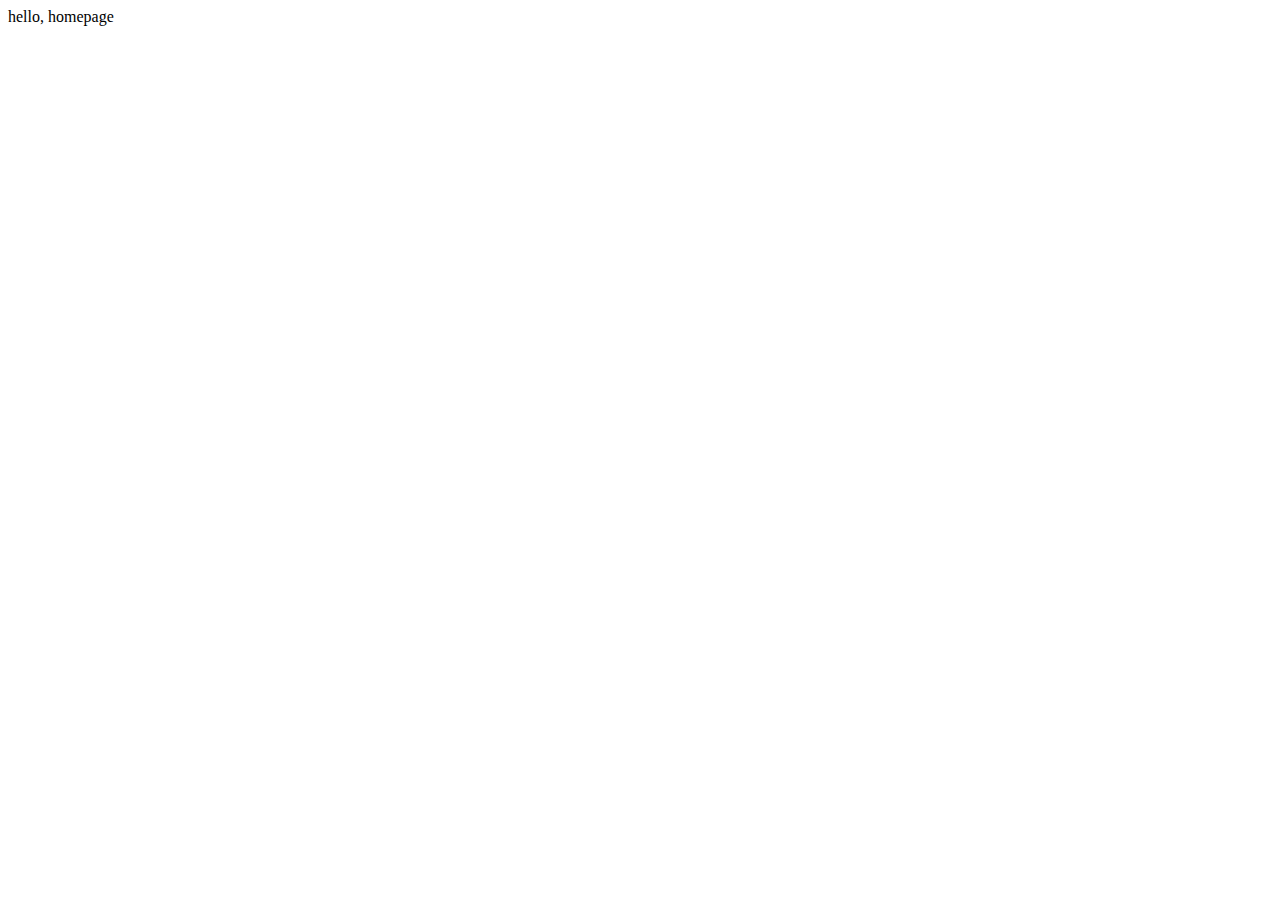
==== homepage/index.html @ 4e148dcf "Thu, Jul 13, 2023, 9:39 PM +03:00" ====
<!DOCTYPE html>

<html lang="en">
    <head>
        <link href="https://cdn.jsdelivr.net/npm/bootstrap@5.2.3/dist/css/bootstrap.min.css" rel="stylesheet" integrity="sha384-rbsA2VBKQhggwzxH7pPCaAqO46MgnOM80zW1RWuH61DGLwZJEdK2Kadq2F9CUG65" crossorigin="anonymous">
        <script src="https://cdn.jsdelivr.net/npm/bootstrap@5.2.3/dist/js/bootstrap.bundle.min.js" integrity="sha384-kenU1KFdBIe4zVF0s0G1M5b4hcpxyD9F7jL+jjXkk+Q2h455rYXK/7HAuoJl+0I4" crossorigin="anonymous"></script>
        <link href="styles.css" rel="stylesheet">
        <title>My Webpage</title>
    </head>
    <body>
        hello, homepage
    </body>
</html>
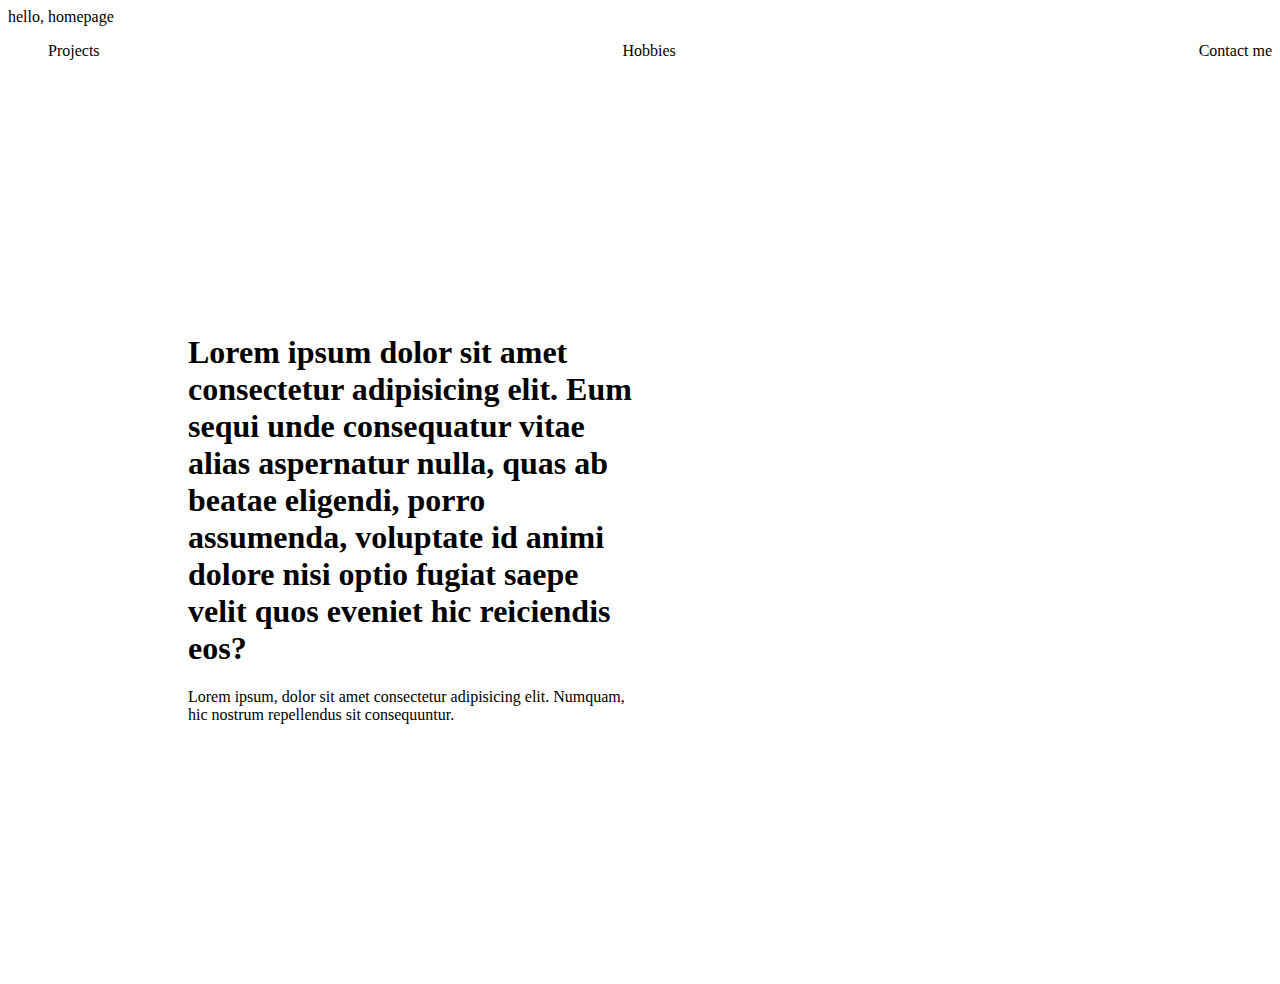
==== commit e8b9f098: "Fri, Jul 14, 2023, 8:34 PM +03:00" ====
--- a/homepage/index.html
+++ b/homepage/index.html
@@ -9,5 +9,35 @@
     </head>
     <body>
         hello, homepage
+        <nav id = "index_nav">
+            <div id = "main_nav_logo">
+
+            </div>
+            <ul>
+                <li><a href = "projects.html">Projects</a></li>
+                <li><a href = "hobbies.html">Hobbies</a></li>
+                <li><a href = "conact.html">Contact me</a></li>
+            </ul>
+        </nav>
+
+        <main id = "index_main">
+            <div id = "index_left" class = "index_body">
+                <div>
+                    <h1>
+                        Lorem ipsum dolor sit amet consectetur adipisicing elit. Eum sequi unde consequatur
+                        vitae alias aspernatur nulla, quas ab beatae eligendi, porro assumenda,
+                        voluptate id animi dolore nisi optio fugiat saepe velit quos eveniet hic reiciendis eos?
+                    </h1>
+                    <p>
+                        Lorem ipsum, dolor sit amet consectetur adipisicing elit. Numquam, hic nostrum repellendus sit consequuntur.
+                    </p>
+                </div>
+            </div>
+
+            <div id = "index_right" class = "index_body">
+                <!-- <img src = "images/mahider.jpg"> -->
+
+            </div>
+        </main>
     </body>
 </html>
--- a/homepage/styles.css
+++ b/homepage/styles.css
@@ -0,0 +1,44 @@
+#index_nav ul{
+    display: flex;
+    justify-content: space-between;
+    list-style-type: none;
+
+}
+
+#index_nav a{
+    color: black;
+    text-decoration: none;
+}
+
+#main_nav_logo{
+    height: 100%;
+    margin-right: auto;
+}
+#index_main{
+    display: flex;
+    height: 100vh;
+}
+
+#index_main > *{
+    flex: 1 1 0;
+    height: 100vh;
+}
+
+#index_main #index_left{
+    display: flex;
+    padding: 0 180px 0 180px;
+    height: 100vh;
+    justify-content: center;
+    align-items: center;
+
+}
+
+#index_body{
+    overflow: hidden;
+}
+
+.contact_body{
+    overflow: hidden;
+    display: flex;
+    flex-direction: column;
+}